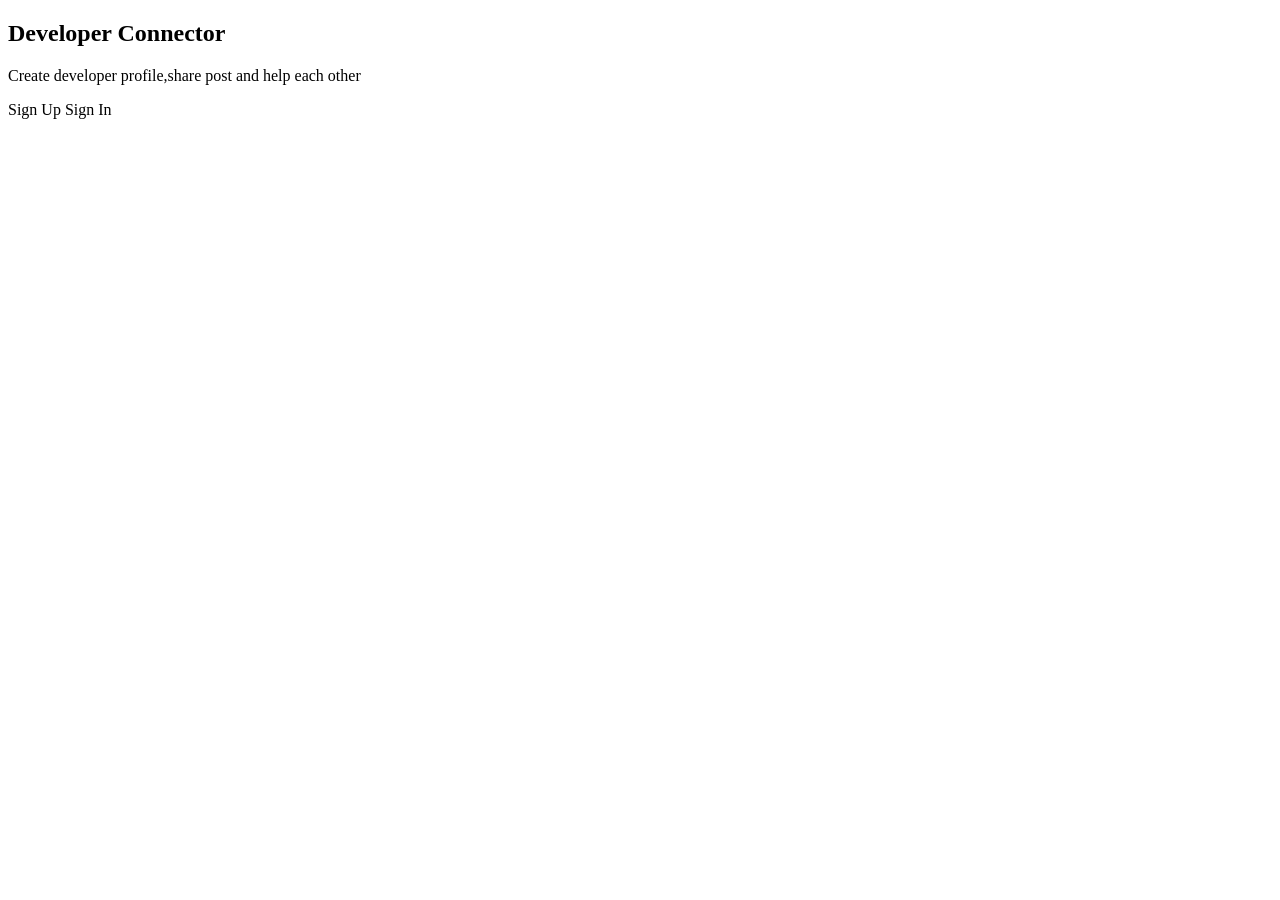
==== src/main/resources/templates/index.html @ 022757f3 "MVC & MySQL implementering MVC implementering med Thymeleaf för HTML,CSS & JavaScript vyer. HTTP req" ====
<!DOCTYPE html>
<html xmlns:th="http://www.thymeleaf.org" lang="en">

<head>

    <!--/*/ <th:block th:include="template.html :: head">
          </th:block> /*/-->

    <title>DevConnector</title>
</head>

<body>

<th:block th:if="${user.id}">
    <nav th:include="template.html :: nav"></nav>
</th:block>

<th:block th:if="${user.id == 0}">
    <nav th:include="template.html :: div.nav-2"></nav>
</th:block>

<section class="landing">
    <div class="dark-overlay">
        <div class="landing-inner">
            <h1 class="x-large">Developer Connector</h1>
            <p class="lead">Create developer profile,share post and help each other</p>
            <div class="buttons">
                <a th:if="${user.id == 0}" th:href="@{'/signup'}" class="btn btn-primary">Sign Up</a>
                <a th:if="${user.id == 0}" th:href="@{'/signin'}" class="btn btn">Sign In</a>
            </div>
        </div>
    </div>
</section>

</body>

</html>
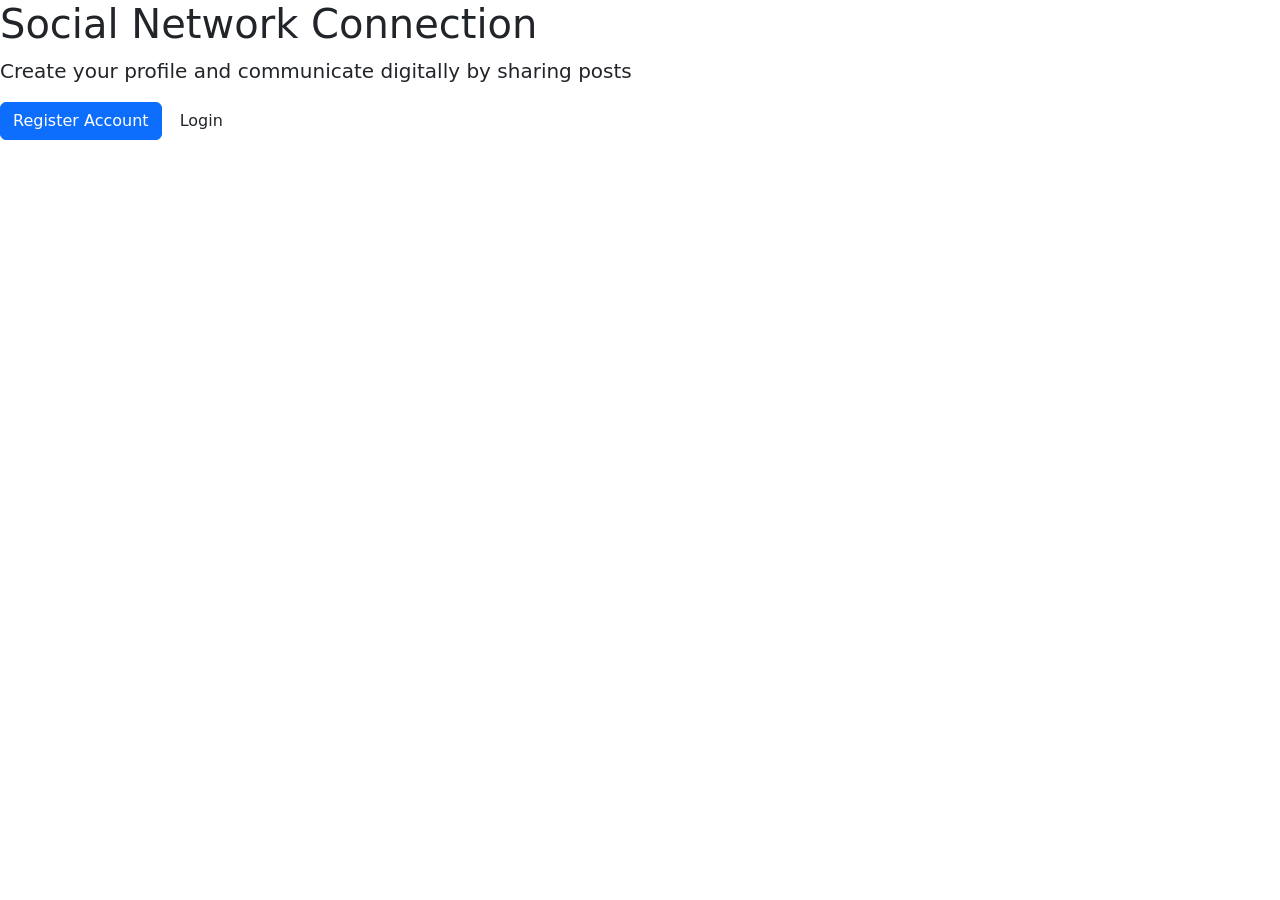
==== commit 092dc953: "HTML korrigering HTML filer & syntax korrigerad strukturmässigt och numera med beskrivande kommentar" ====
--- a/src/main/resources/templates/index.html
+++ b/src/main/resources/templates/index.html
@@ -1,33 +1,46 @@
 <!DOCTYPE html>
-<html xmlns:th="http://www.thymeleaf.org" lang="en">
+<html xmlns:th="http://www.thymeleaf.org">
+<html lang="en">
 
 <head>
+    <!--Anger teckenkodningen för HTML-dokumentet-->
+    <meta charset="UTF-8">
 
-    <!--/*/ <th:block th:include="template.html :: head">
-          </th:block> /*/-->
+    <!--CSS ramverket Bootstrap & Fontawesome anslutna till CSS filen "style.css"-->
+    <link href="https://cdn.jsdelivr.net/npm/bootstrap@5.0.1/dist/css/bootstrap.min.css" rel="stylesheet"
+          integrity="sha384-+0n0xVW2eSR5OomGNYDnhzAbDsOXxcvSN1TPprVMTNDbiYZCxYbOOl7+AMvyTG2x" crossorigin="anonymous">
+    <link rel="stylesheet" href="https://use.fontawesome.com/releases/v5.0.8/css/all.css">
+    <link rel="stylesheet" href="/css/style.css">
 
-    <title>DevConnector</title>
+    <title>Social Network Management Home Page</title>
 </head>
 
 <body>
 
+<!--Blockelement som adderar båda navigeringsfält "nav" & "nav-2"-->
 <th:block th:if="${user.id}">
-    <nav th:include="template.html :: nav"></nav>
+    <nav th:include="navigation.html :: nav"></nav>
 </th:block>
 
 <th:block th:if="${user.id == 0}">
-    <nav th:include="template.html :: div.nav-2"></nav>
+    <nav th:include="navigation.html :: div.nav-2"></nav>
 </th:block>
 
+<!--Sektionelement för Social Network Management framsida-->
 <section class="landing">
     <div class="dark-overlay">
         <div class="landing-inner">
-            <h1 class="x-large">Developer Connector</h1>
-            <p class="lead">Create developer profile,share post and help each other</p>
+
+            <!--Beskrivning av den sociala plattformen-->
+            <h1 class="x-large">Social Network Connection</h1>
+            <p class="lead">Create your profile and communicate digitally by sharing posts</p>
+
+            <!--Behållarelement med hyperlänkar för inloggning & registrering-->
             <div class="buttons">
-                <a th:if="${user.id == 0}" th:href="@{'/signup'}" class="btn btn-primary">Sign Up</a>
-                <a th:if="${user.id == 0}" th:href="@{'/signin'}" class="btn btn">Sign In</a>
+                <a th:if="${user.id == 0}" th:href="@{'/register'}" class="btn btn-primary">Register Account</a>
+                <a th:if="${user.id == 0}" th:href="@{'/login'}" class="btn btn">Login</a>
             </div>
+
         </div>
     </div>
 </section>
